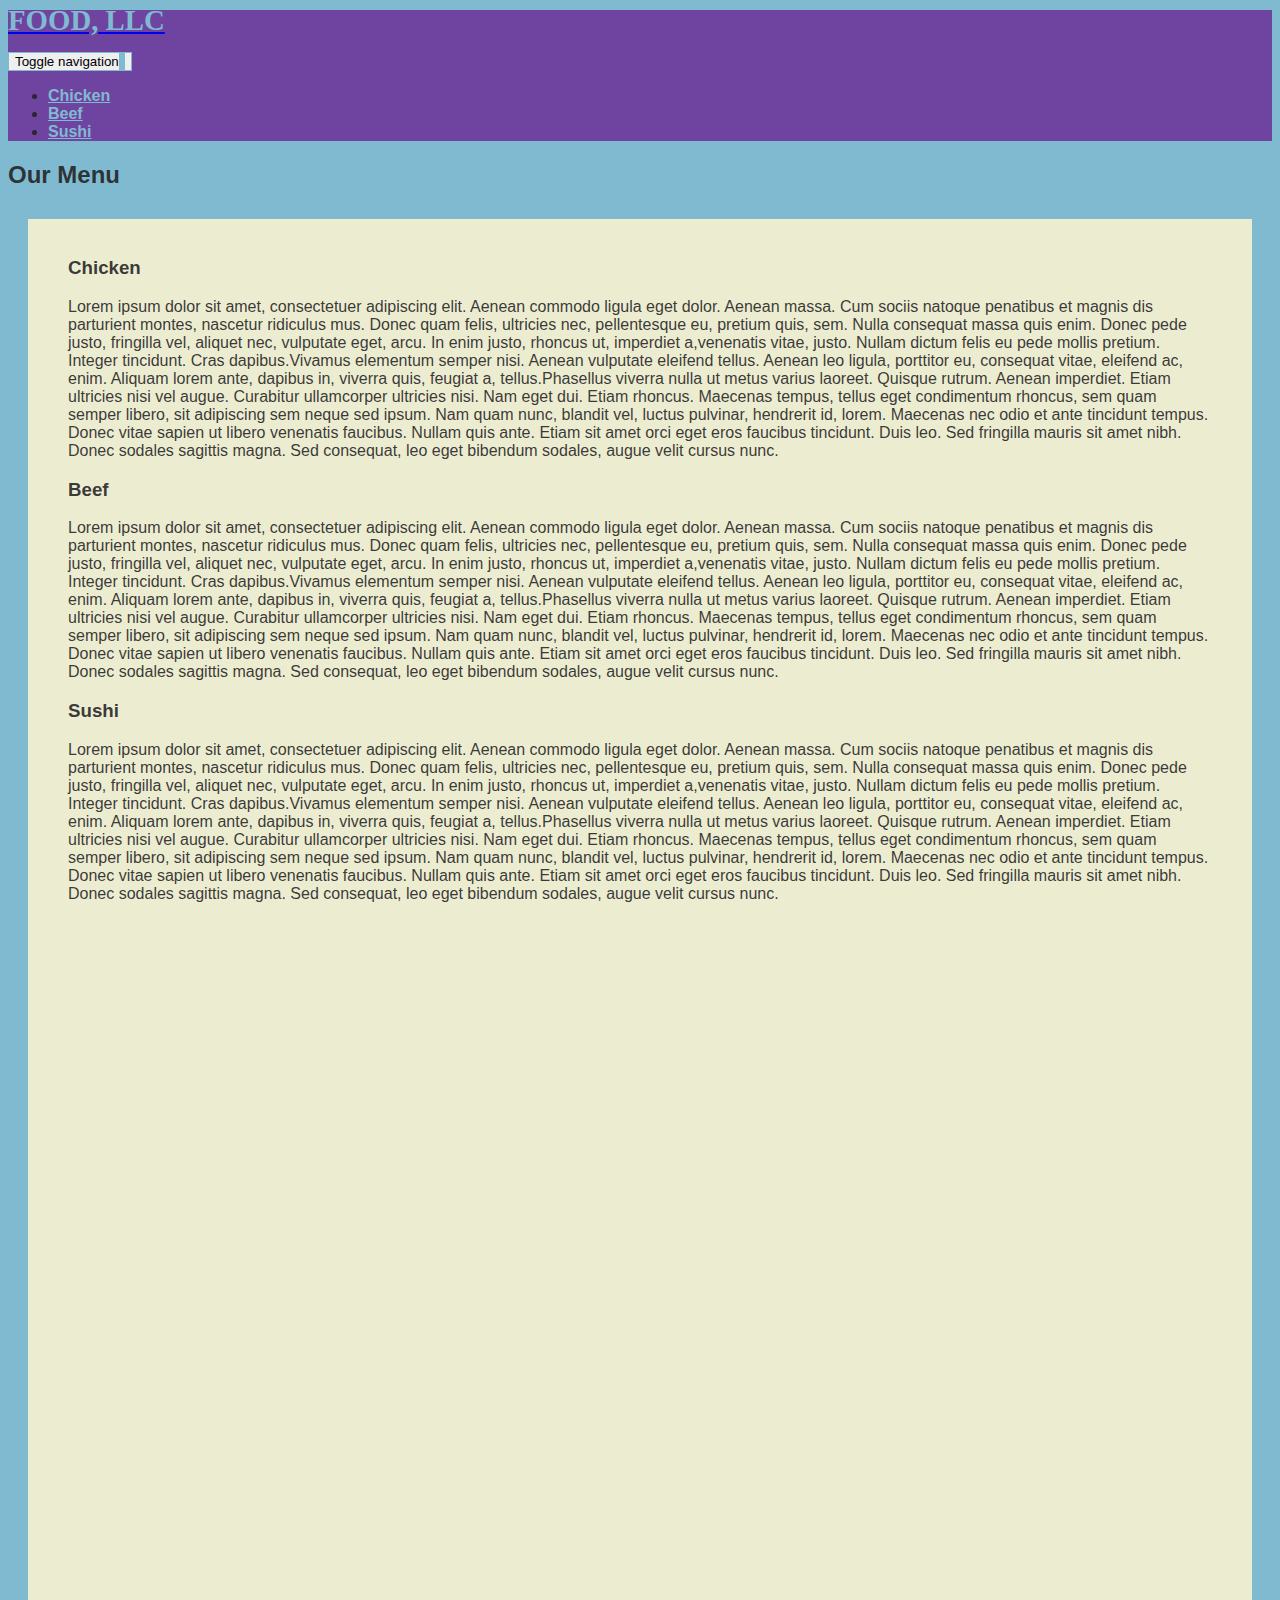
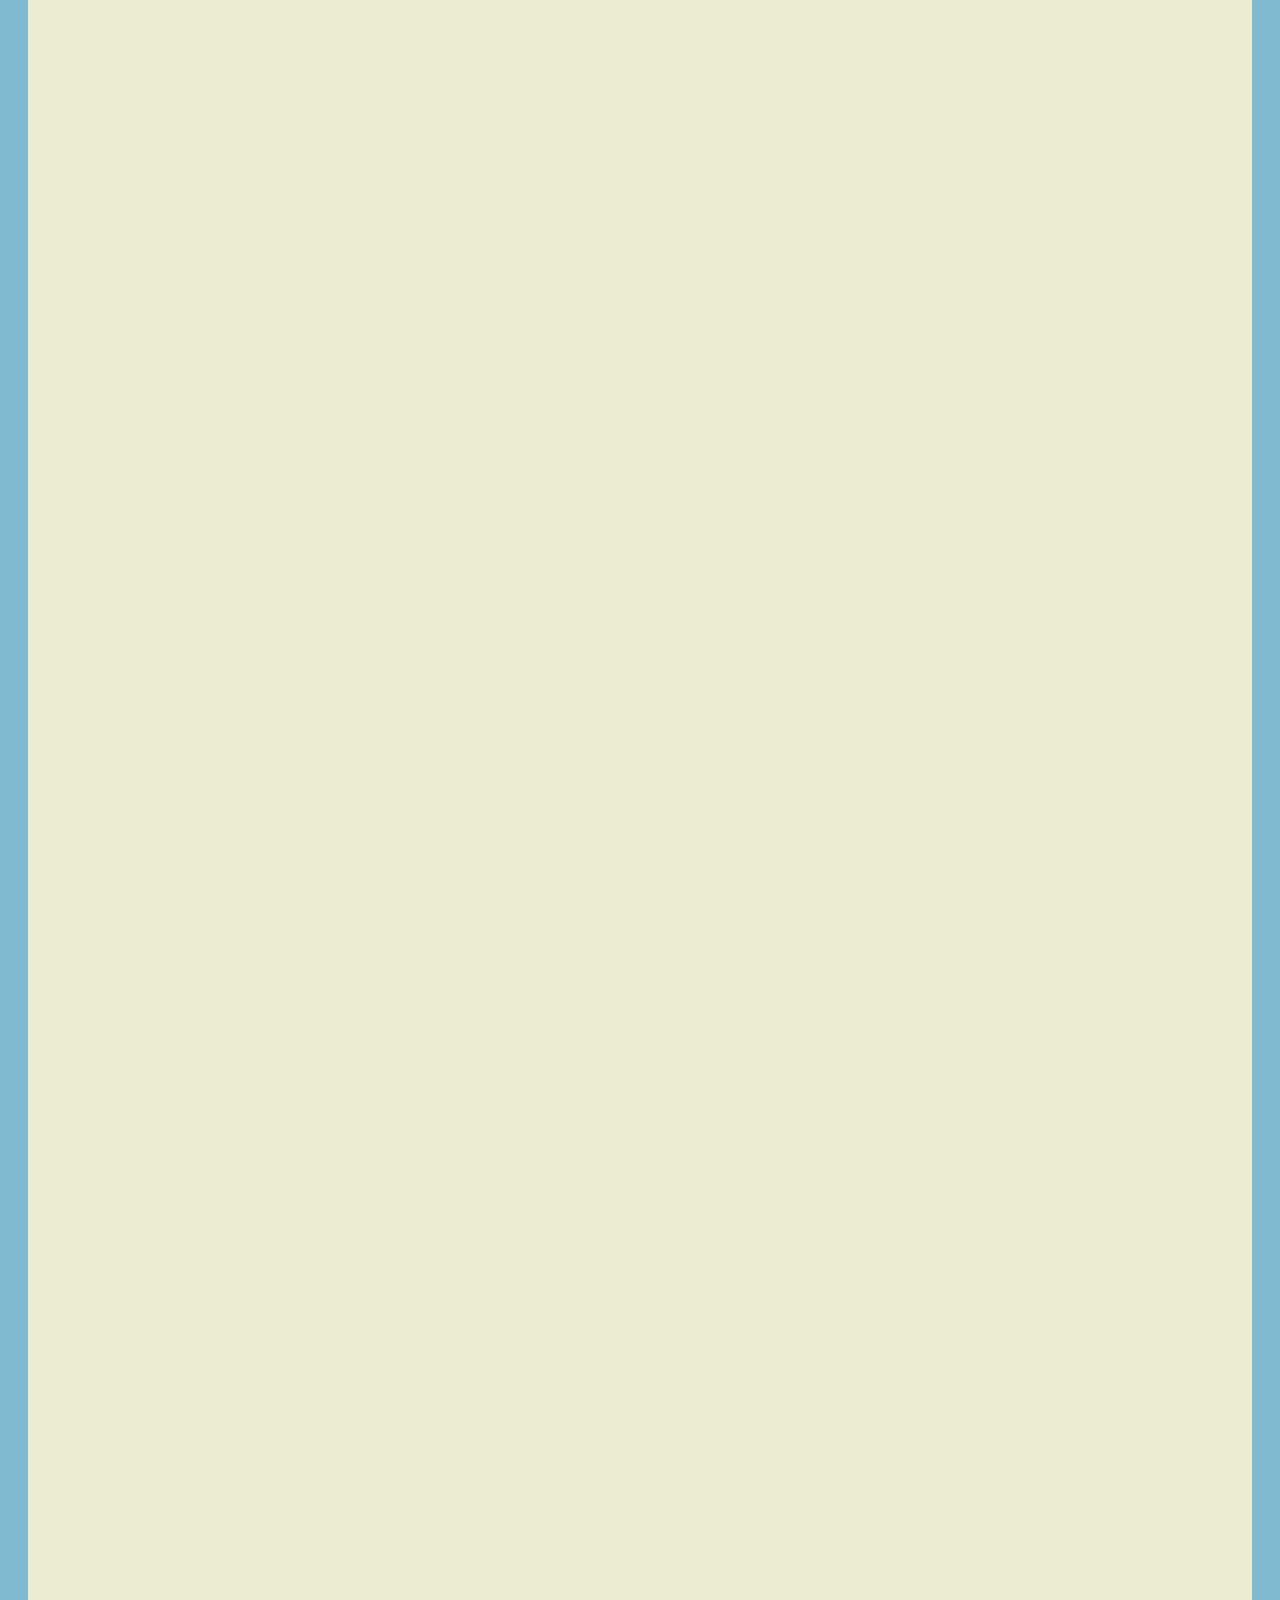
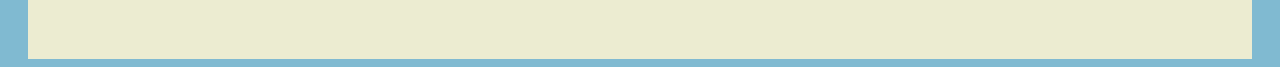
==== module3_solution/index.html @ 7923563a "Module 3." ====
<!doctype html>
<html lang="en">

<head>
	<meta charset="utf-8">
	<meta http-equiv="X-UA-Compatible" content="IE=edge">
	<meta name="viewport" content="width=device-width, initial-scale=1">
	<title>Module 3 Solution</title>
	<link rel="stylesheet" href="css/bootstrap.min.css">
	<link rel="stylesheet" href="css/styles.css">
</head>

<body>
	<header>
		<nav id="header-nav" class="navbar navbar-default">
			<div class="container">
				<div class="navbar-header">
					<div class="navbar-brand">
						<a href="index.html">
							<h1>Food, LLC</h1>
						</a>
					</div>

					<button type="button" class="navbar-toggle collapsed" data-toggle="collapse" data-target="#collapsable-nav"
					 aria-expanded="false">
						<span class="sr-only">Toggle navigation</span>
						<span class="icon-bar"></span>
						<span class="icon-bar"></span>
						<span class="icon-bar"></span>
					</button>
				</div>

				<div id="collapsable-nav" class="collapse navbar-collapse">
					<ul id="nav-list" class="nav navbar-nav visible-xs">
						<li><a href="#chicken" class="text-center">Chicken</a></li>
						<li><a href="#beef" class="text-center">Beef</a></li>
						<li><a href="#sushi" class="text-center">Sushi</a></li>
					</ul>
				</div><!-- .collapse .navbar-collapse -->
			</div><!-- .container -->
		</nav><!-- #header-nav -->
	</header>

	<div id="main-content" class="container">
		<h2 id="page-title" class="text-center">Our Menu</h2>
		<section class="row">
			<div id="main-text" class="col-xs-12">
				<div class="text-background">
					<h3 id="chicken">Chicken</h3>
					<p>Lorem ipsum dolor sit amet, consectetuer adipiscing elit. Aenean commodo ligula eget dolor.
						Aenean
						massa. Cum sociis natoque penatibus et magnis dis parturient montes, nascetur ridiculus mus.
						Donec
						quam
						felis, ultricies nec, pellentesque eu, pretium quis, sem. Nulla consequat massa quis enim.
						Donec
						pede
						justo, fringilla vel, aliquet nec, vulputate eget, arcu. In enim justo, rhoncus ut, imperdiet
						a,venenatis vitae, justo. Nullam dictum felis eu pede mollis pretium. Integer tincidunt. Cras
						dapibus.Vivamus elementum semper nisi. Aenean vulputate eleifend tellus. Aenean leo ligula,
						porttitor
						eu,
						consequat vitae, eleifend ac, enim. Aliquam lorem ante, dapibus in, viverra quis, feugiat a,
						tellus.Phasellus viverra nulla ut metus varius laoreet. Quisque rutrum. Aenean imperdiet. Etiam
						ultricies nisi vel augue. Curabitur ullamcorper ultricies nisi. Nam eget dui. Etiam rhoncus.
						Maecenas
						tempus, tellus eget condimentum rhoncus, sem quam semper libero, sit adipiscing sem neque sed
						ipsum.
						Nam quam nunc, blandit vel, luctus pulvinar, hendrerit id, lorem. Maecenas nec odio et ante
						tincidunt
						tempus. Donec vitae sapien ut libero venenatis faucibus. Nullam quis ante. Etiam sit amet orci
						eget
						eros
						faucibus tincidunt. Duis leo. Sed fringilla mauris sit amet nibh. Donec sodales sagittis magna.
						Sed
						consequat, leo eget bibendum sodales, augue velit cursus nunc.
					</p>
					<h3 id="beef">Beef</h3>
					<p>Lorem ipsum dolor sit amet, consectetuer adipiscing elit. Aenean commodo ligula eget dolor.
						Aenean
						massa. Cum sociis natoque penatibus et magnis dis parturient montes, nascetur ridiculus mus.
						Donec
						quam
						felis, ultricies nec, pellentesque eu, pretium quis, sem. Nulla consequat massa quis enim.
						Donec
						pede
						justo, fringilla vel, aliquet nec, vulputate eget, arcu. In enim justo, rhoncus ut, imperdiet
						a,venenatis vitae, justo. Nullam dictum felis eu pede mollis pretium. Integer tincidunt. Cras
						dapibus.Vivamus elementum semper nisi. Aenean vulputate eleifend tellus. Aenean leo ligula,
						porttitor
						eu,
						consequat vitae, eleifend ac, enim. Aliquam lorem ante, dapibus in, viverra quis, feugiat a,
						tellus.Phasellus viverra nulla ut metus varius laoreet. Quisque rutrum. Aenean imperdiet. Etiam
						ultricies nisi vel augue. Curabitur ullamcorper ultricies nisi. Nam eget dui. Etiam rhoncus.
						Maecenas
						tempus, tellus eget condimentum rhoncus, sem quam semper libero, sit adipiscing sem neque sed
						ipsum.
						Nam quam nunc, blandit vel, luctus pulvinar, hendrerit id, lorem. Maecenas nec odio et ante
						tincidunt
						tempus. Donec vitae sapien ut libero venenatis faucibus. Nullam quis ante. Etiam sit amet orci
						eget
						eros
						faucibus tincidunt. Duis leo. Sed fringilla mauris sit amet nibh. Donec sodales sagittis magna.
						Sed
						consequat, leo eget bibendum sodales, augue velit cursus nunc.
					</p>
					<h3 id="sushi">Sushi</h3>
					<p>Lorem ipsum dolor sit amet, consectetuer adipiscing elit. Aenean commodo ligula eget dolor.
						Aenean
						massa. Cum sociis natoque penatibus et magnis dis parturient montes, nascetur ridiculus mus.
						Donec
						quam
						felis, ultricies nec, pellentesque eu, pretium quis, sem. Nulla consequat massa quis enim.
						Donec
						pede
						justo, fringilla vel, aliquet nec, vulputate eget, arcu. In enim justo, rhoncus ut, imperdiet
						a,venenatis vitae, justo. Nullam dictum felis eu pede mollis pretium. Integer tincidunt. Cras
						dapibus.Vivamus elementum semper nisi. Aenean vulputate eleifend tellus. Aenean leo ligula,
						porttitor
						eu,
						consequat vitae, eleifend ac, enim. Aliquam lorem ante, dapibus in, viverra quis, feugiat a,
						tellus.Phasellus viverra nulla ut metus varius laoreet. Quisque rutrum. Aenean imperdiet. Etiam
						ultricies nisi vel augue. Curabitur ullamcorper ultricies nisi. Nam eget dui. Etiam rhoncus.
						Maecenas
						tempus, tellus eget condimentum rhoncus, sem quam semper libero, sit adipiscing sem neque sed
						ipsum.
						Nam quam nunc, blandit vel, luctus pulvinar, hendrerit id, lorem. Maecenas nec odio et ante
						tincidunt
						tempus. Donec vitae sapien ut libero venenatis faucibus. Nullam quis ante. Etiam sit amet orci
						eget
						eros
						faucibus tincidunt. Duis leo. Sed fringilla mauris sit amet nibh. Donec sodales sagittis magna.
						Sed
						consequat, leo eget bibendum sodales, augue velit cursus nunc.
					</p>
				</div>
			</div>
		</section>
	</div>

	<script src="js/jquery-2.1.4.min.js"></script>
	<script src="js/bootstrap.min.js"></script>
</body>

</html>
---- module3_solution/css/styles.css ----
body {
  font-size: 16px;
  color: rgba(34, 33, 33, 0.884);
  background-color: #80bad1;
  font-family: 'Segoe UI', Tahoma, Geneva, Verdana, sans-serif
}

#header-nav {
  background-color: #6f44a0;
  border-radius: 0;
  border: 0;
  min-height: 70px;
}

.navbar-brand h1 {
  font-family: 'Lora', serif;
  color: #80bad1;
  font-size: 1.8em;
  text-transform: uppercase;
  font-weight: bold;
  margin-top: 10px;
  margin-bottom: 20px;
  line-height: .75;
}

.navbar-brand a:hover, .navbar-brand a:focus {
  text-decoration: none;
}

#nav-list a {
  color: #80bad1;
  font-weight: bold;
}

#nav-list a:hover {
  background: rgb(236, 236, 209);
}

.navbar-header button.navbar-toggle, .navbar-header .icon-bar {
  border: 1px solid #80bad1;
}

.navbar-header button.navbar-toggle {
  clear: both;
  margin-top: -30px;
}

#page-title {
  font-weight: bold;
  margin-bottom: 30px;
}

#main-text {
  padding-left: 20px;
  padding-right: 20px;
}

.text-background {
  height: 3000px;
  padding: 20px 40px 20px 40px;
  background-color: rgb(236, 236, 209);
  overflow: hidden;
}

h3 {
  font-weight: bold;
}
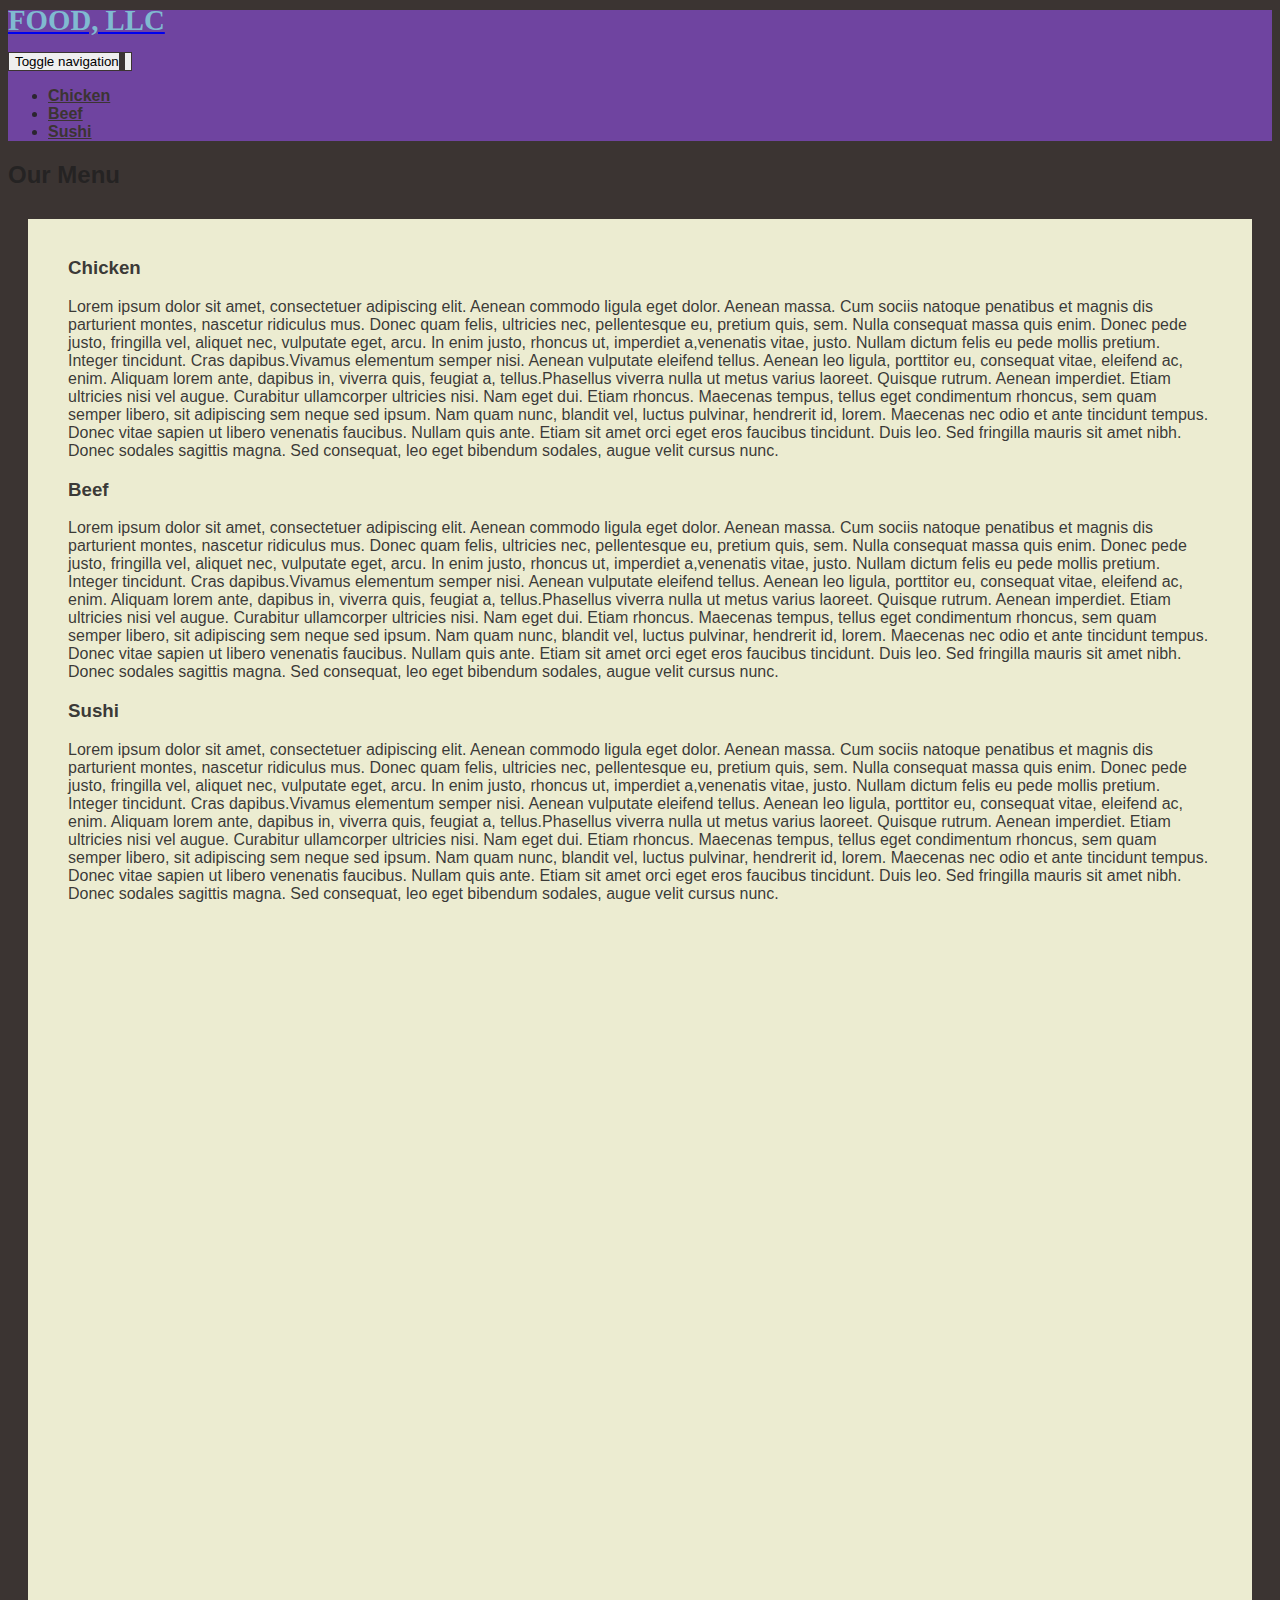
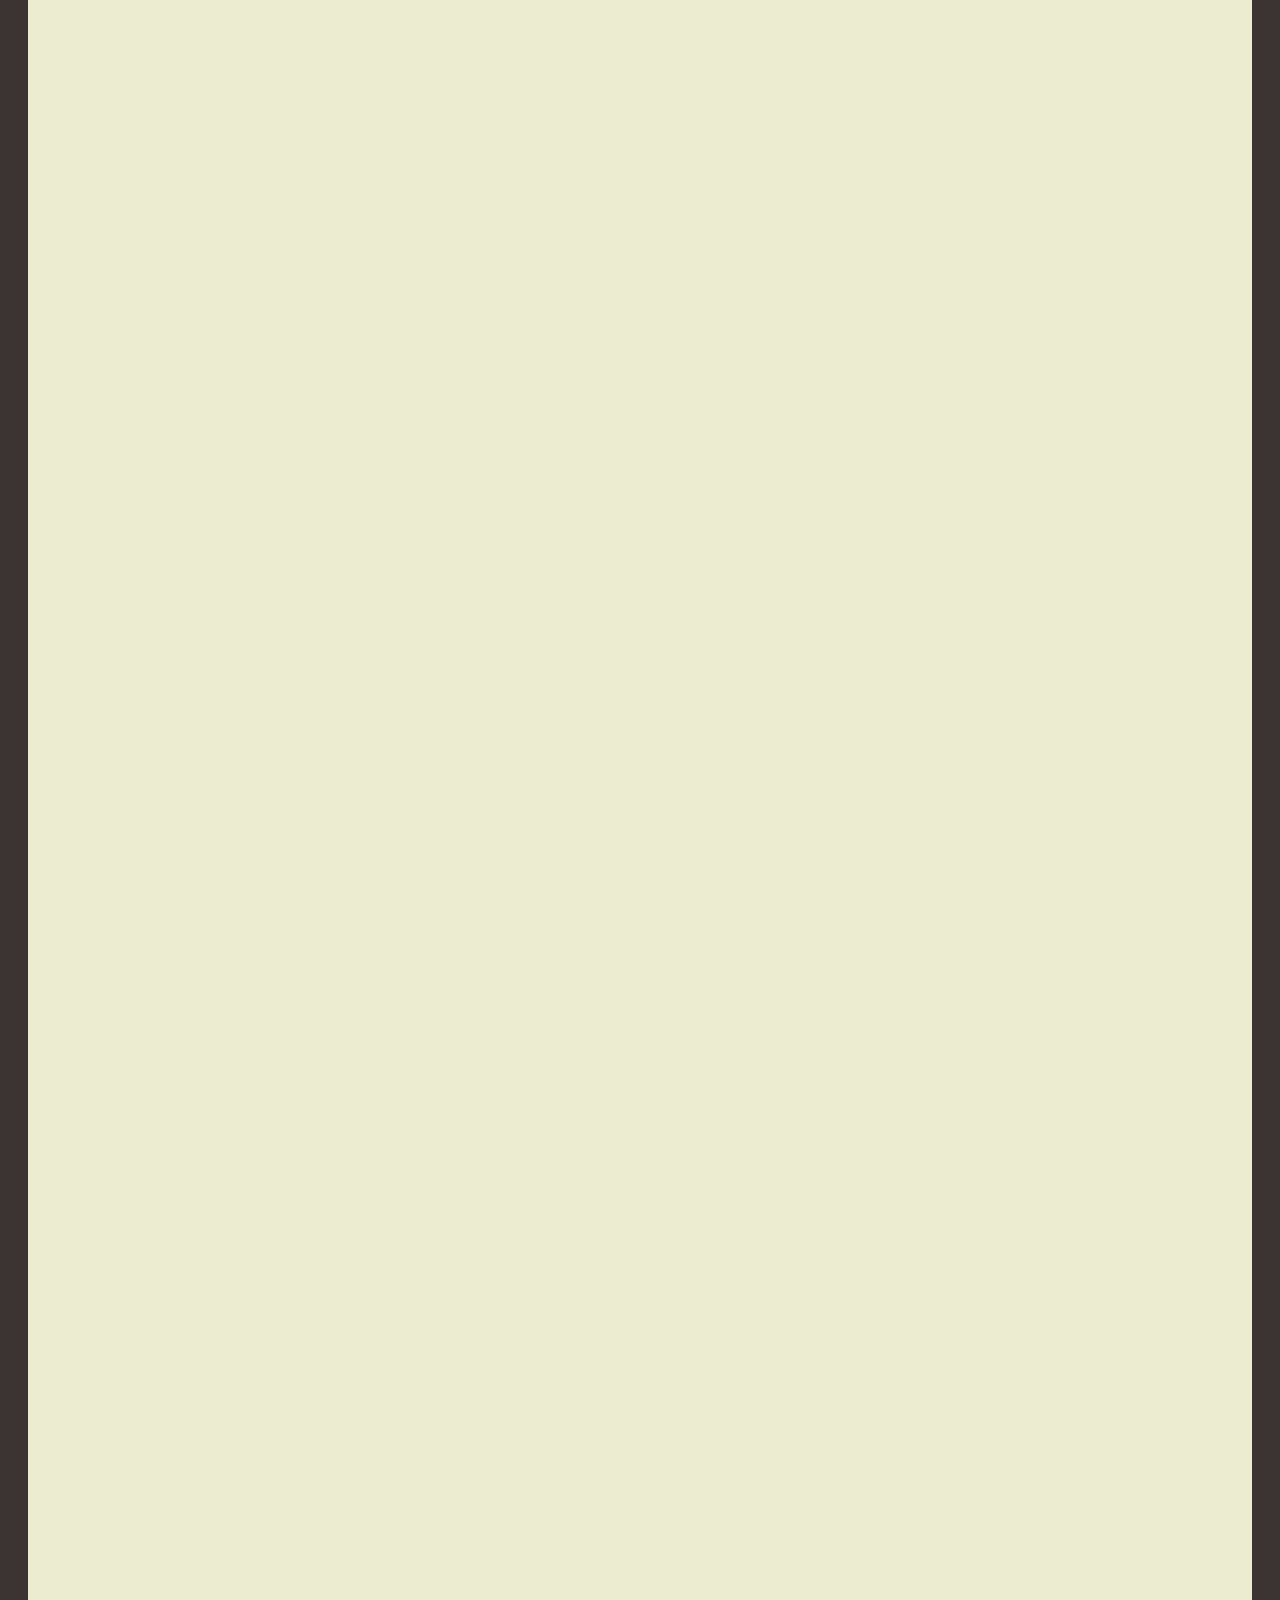
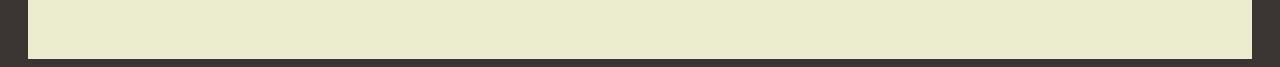
==== commit 3d59344e: "Module 3." ====
--- a/module3_solution/index.html
+++ b/module3_solution/index.html
@@ -6,7 +6,7 @@
 	<meta http-equiv="X-UA-Compatible" content="IE=edge">
 	<meta name="viewport" content="width=device-width, initial-scale=1">
 	<title>Module 3 Solution</title>
-	<link rel="stylesheet" href="css/bootstrap.min.css">
+	<link rel="stylesheet" href="lectur25/css/bootstrap.min.css">
 	<link rel="stylesheet" href="css/styles.css">
 </head>
 
--- a/module3_solution/css/styles.css
+++ b/module3_solution/css/styles.css
@@ -1,7 +1,7 @@
 body {
   font-size: 16px;
   color: rgba(34, 33, 33, 0.884);
-  background-color: #80bad1;
+  background-color: #3B3432;
   font-family: 'Segoe UI', Tahoma, Geneva, Verdana, sans-serif
 }
 
@@ -28,7 +28,7 @@
 }
 
 #nav-list a {
-  color: #80bad1;
+  color: #3B3432;
   font-weight: bold;
 }
 
@@ -37,7 +37,7 @@
 }
 
 .navbar-header button.navbar-toggle, .navbar-header .icon-bar {
-  border: 1px solid #80bad1;
+  border: 1px solid #3B3432;
 }
 
 .navbar-header button.navbar-toggle {
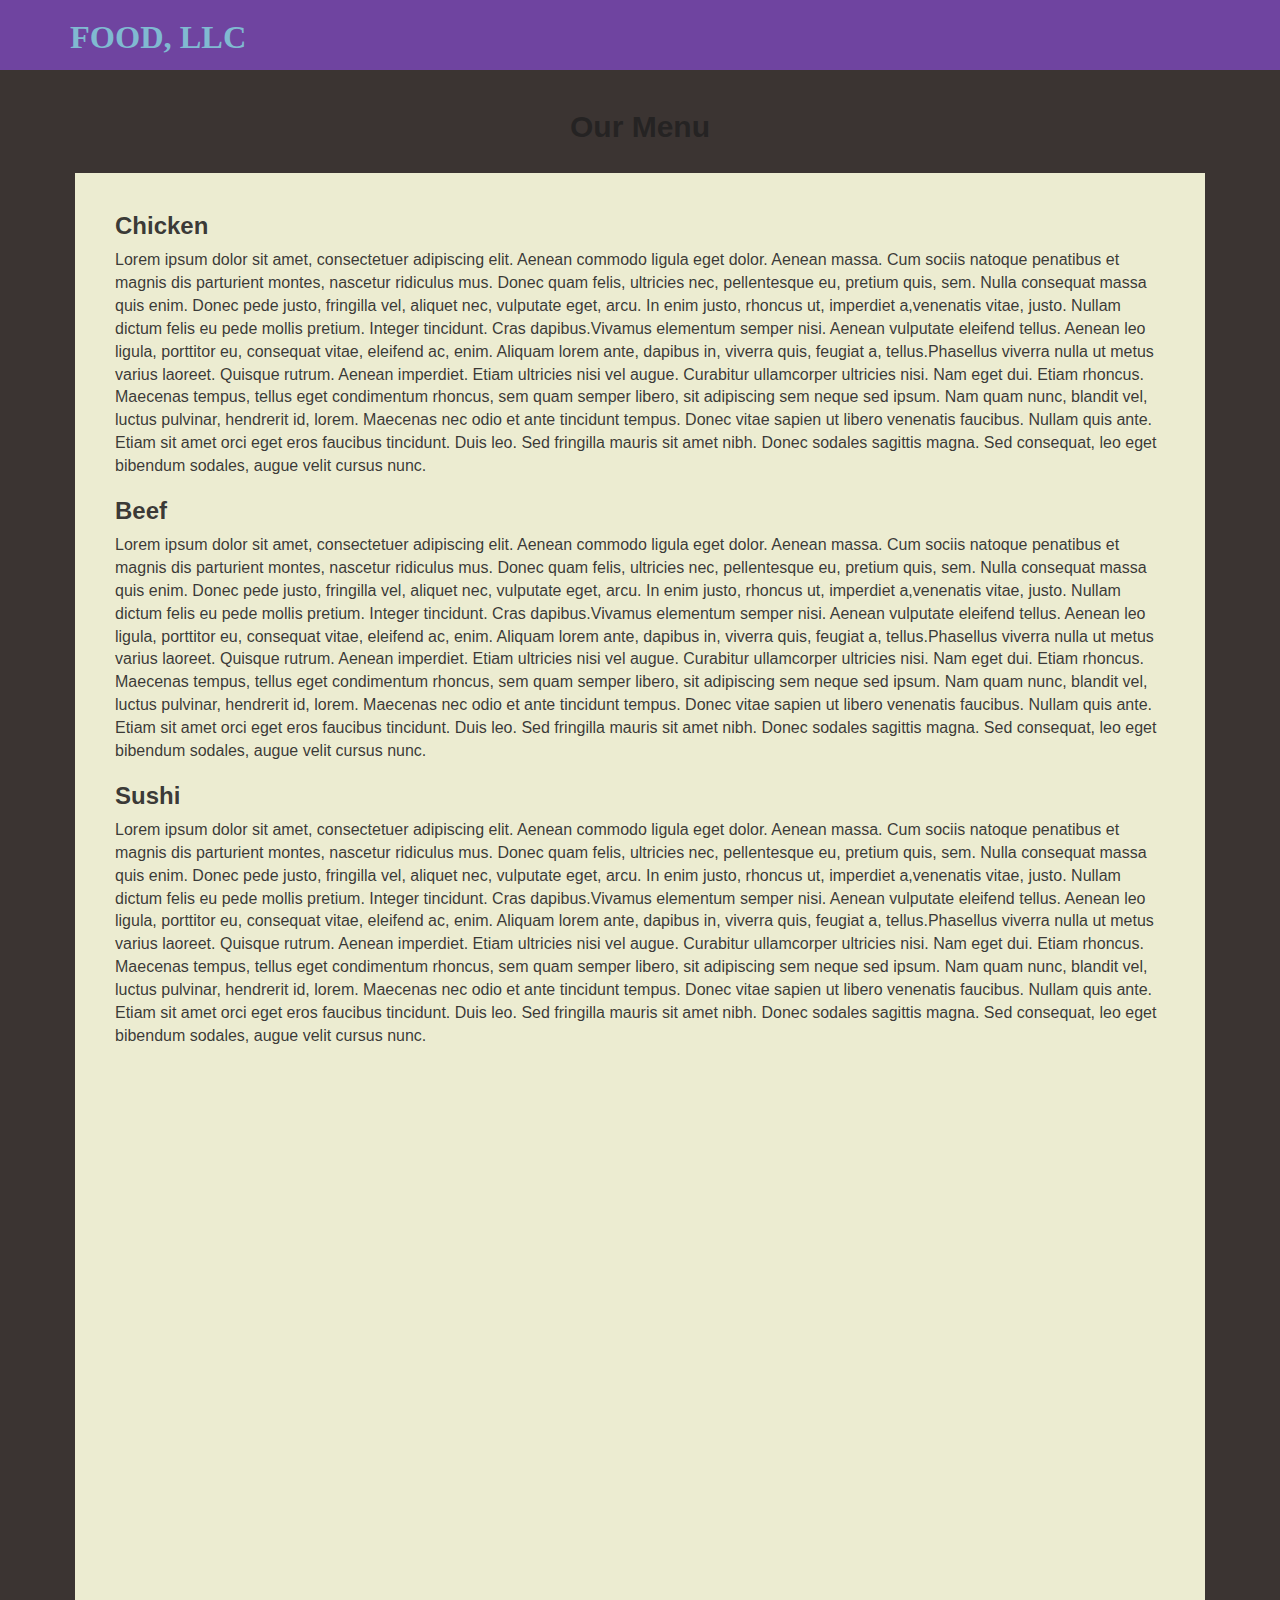
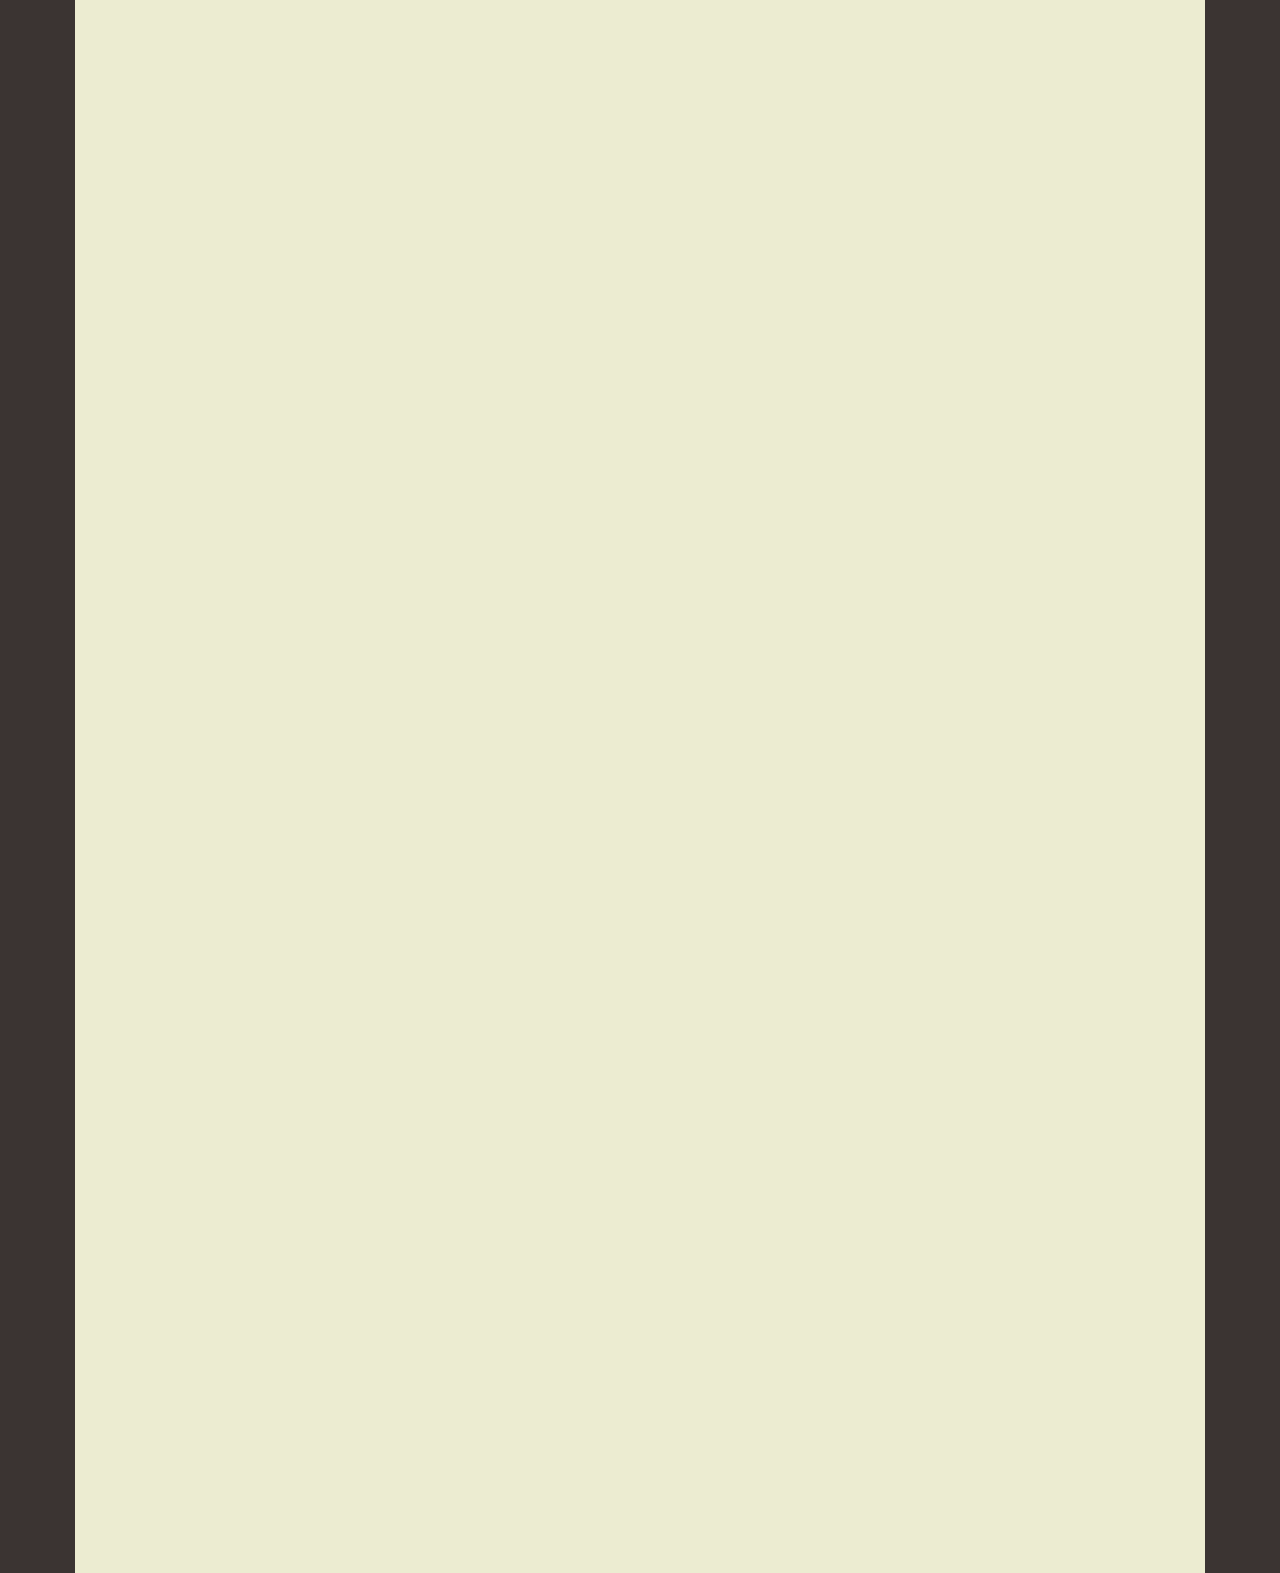
==== commit 512fd4f7: "Module 3." ====
--- a/module3_solution/index.html
+++ b/module3_solution/index.html
@@ -6,7 +6,7 @@
 	<meta http-equiv="X-UA-Compatible" content="IE=edge">
 	<meta name="viewport" content="width=device-width, initial-scale=1">
 	<title>Module 3 Solution</title>
-	<link rel="stylesheet" href="lectur25/css/bootstrap.min.css">
+	<link rel="stylesheet" href="css/bootstrap.min.css">
 	<link rel="stylesheet" href="css/styles.css">
 </head>
 
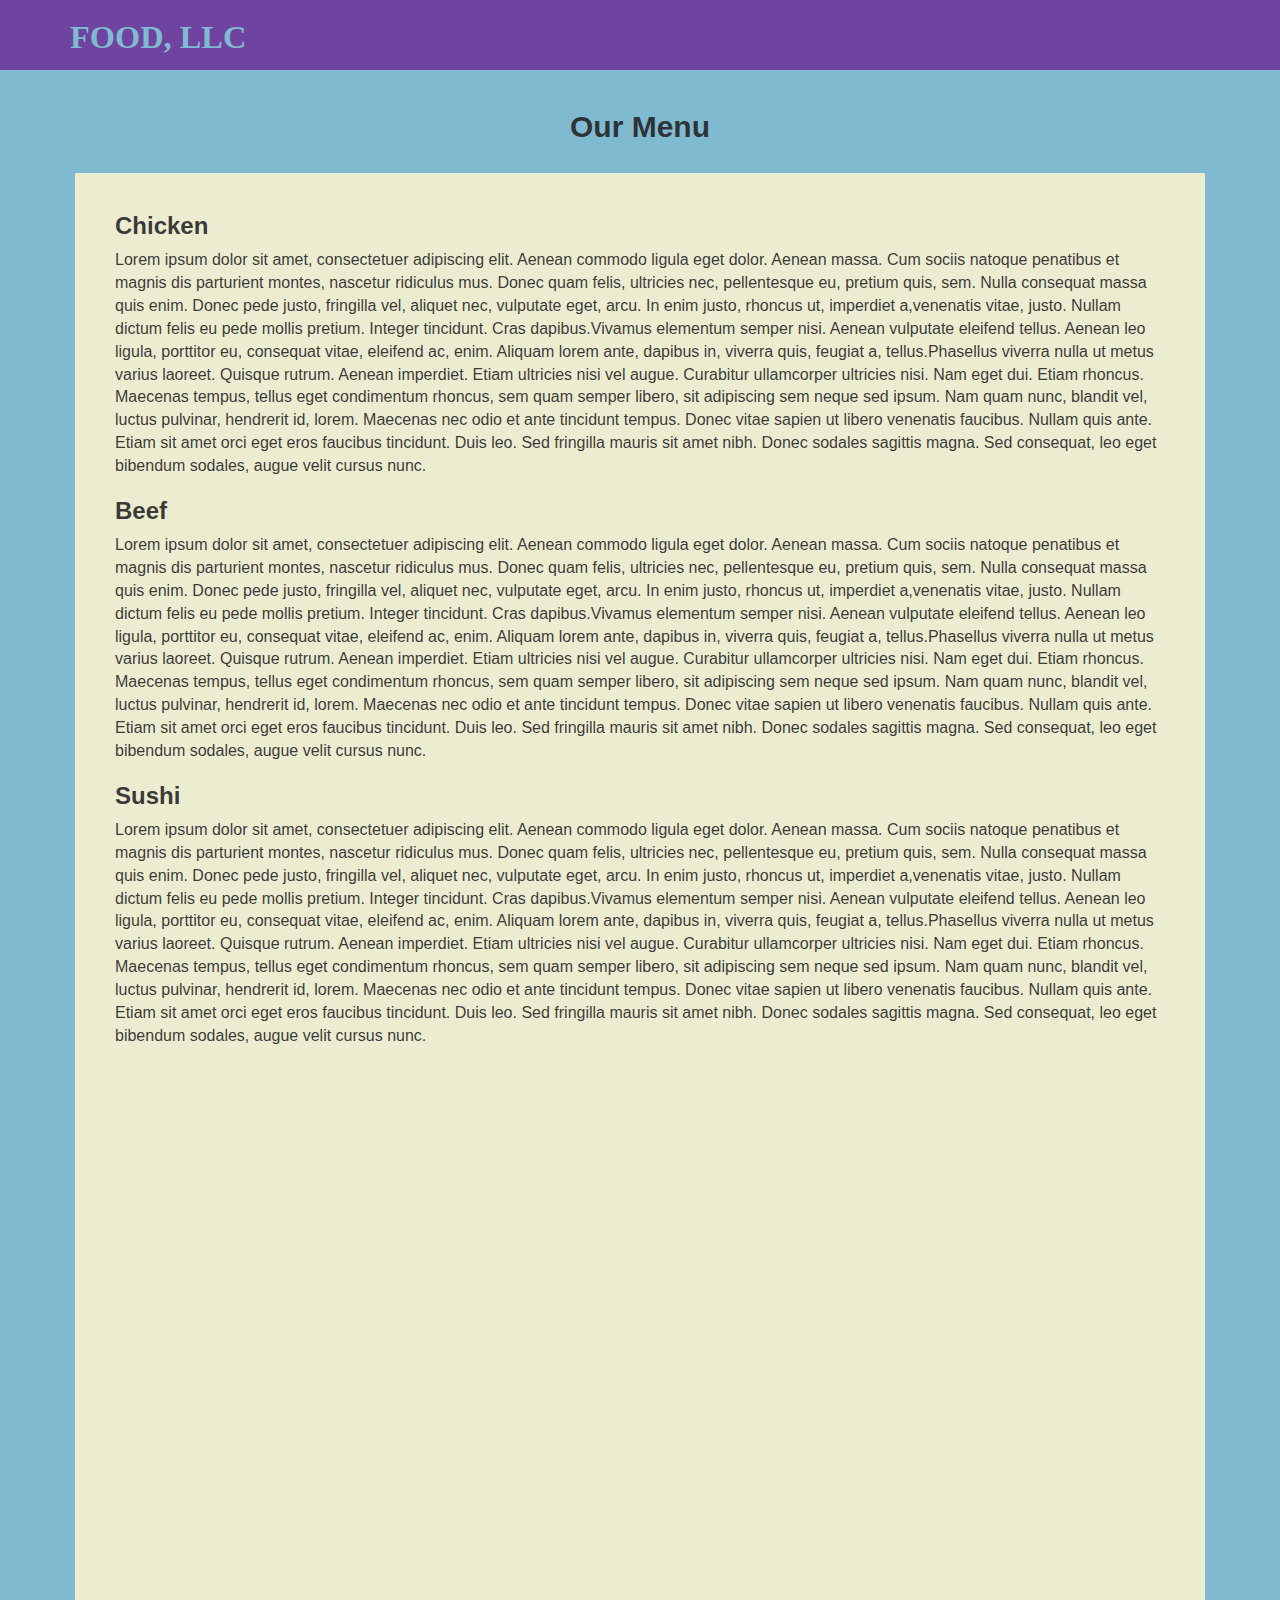
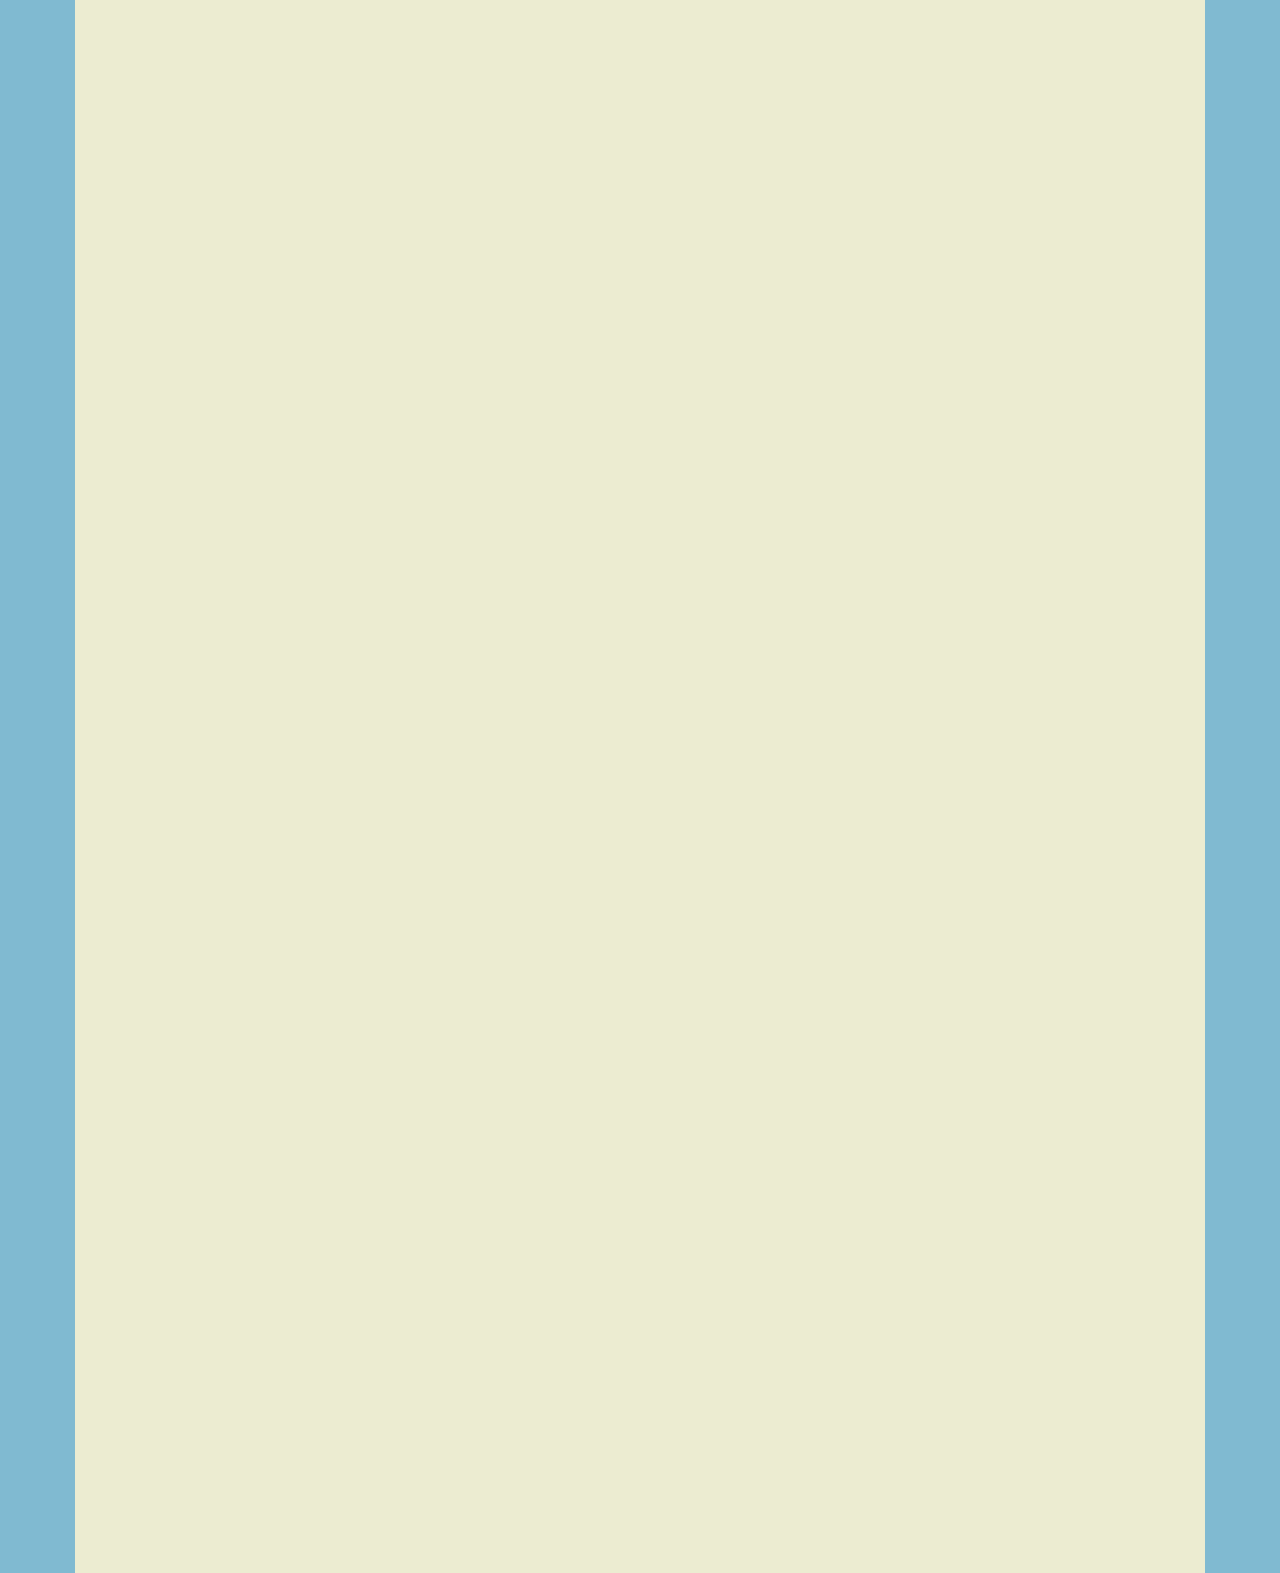
==== commit cb9da307: "updated" ====
--- a/module3_solution/index.html
+++ b/module3_solution/index.html
@@ -21,8 +21,7 @@
 						</a>
 					</div>
 
-					<button type="button" class="navbar-toggle collapsed" data-toggle="collapse" data-target="#collapsable-nav"
-					 aria-expanded="false">
+					<button type="button" class="navbar-toggle collapsed" data-toggle="collapse" data-target="#collapsable-nav" aria-expanded="false">
 						<span class="sr-only">Toggle navigation</span>
 						<span class="icon-bar"></span>
 						<span class="icon-bar"></span>
--- a/module3_solution/css/styles.css
+++ b/module3_solution/css/styles.css
@@ -1,7 +1,7 @@
 body {
   font-size: 16px;
   color: rgba(34, 33, 33, 0.884);
-  background-color: #3B3432;
+  background-color: #80bad1;
   font-family: 'Segoe UI', Tahoma, Geneva, Verdana, sans-serif
 }
 
@@ -28,7 +28,7 @@
 }
 
 #nav-list a {
-  color: #3B3432;
+  color: #80bad1;
   font-weight: bold;
 }
 
@@ -37,7 +37,7 @@
 }
 
 .navbar-header button.navbar-toggle, .navbar-header .icon-bar {
-  border: 1px solid #3B3432;
+  border: 1px solid #80bad1;
 }
 
 .navbar-header button.navbar-toggle {
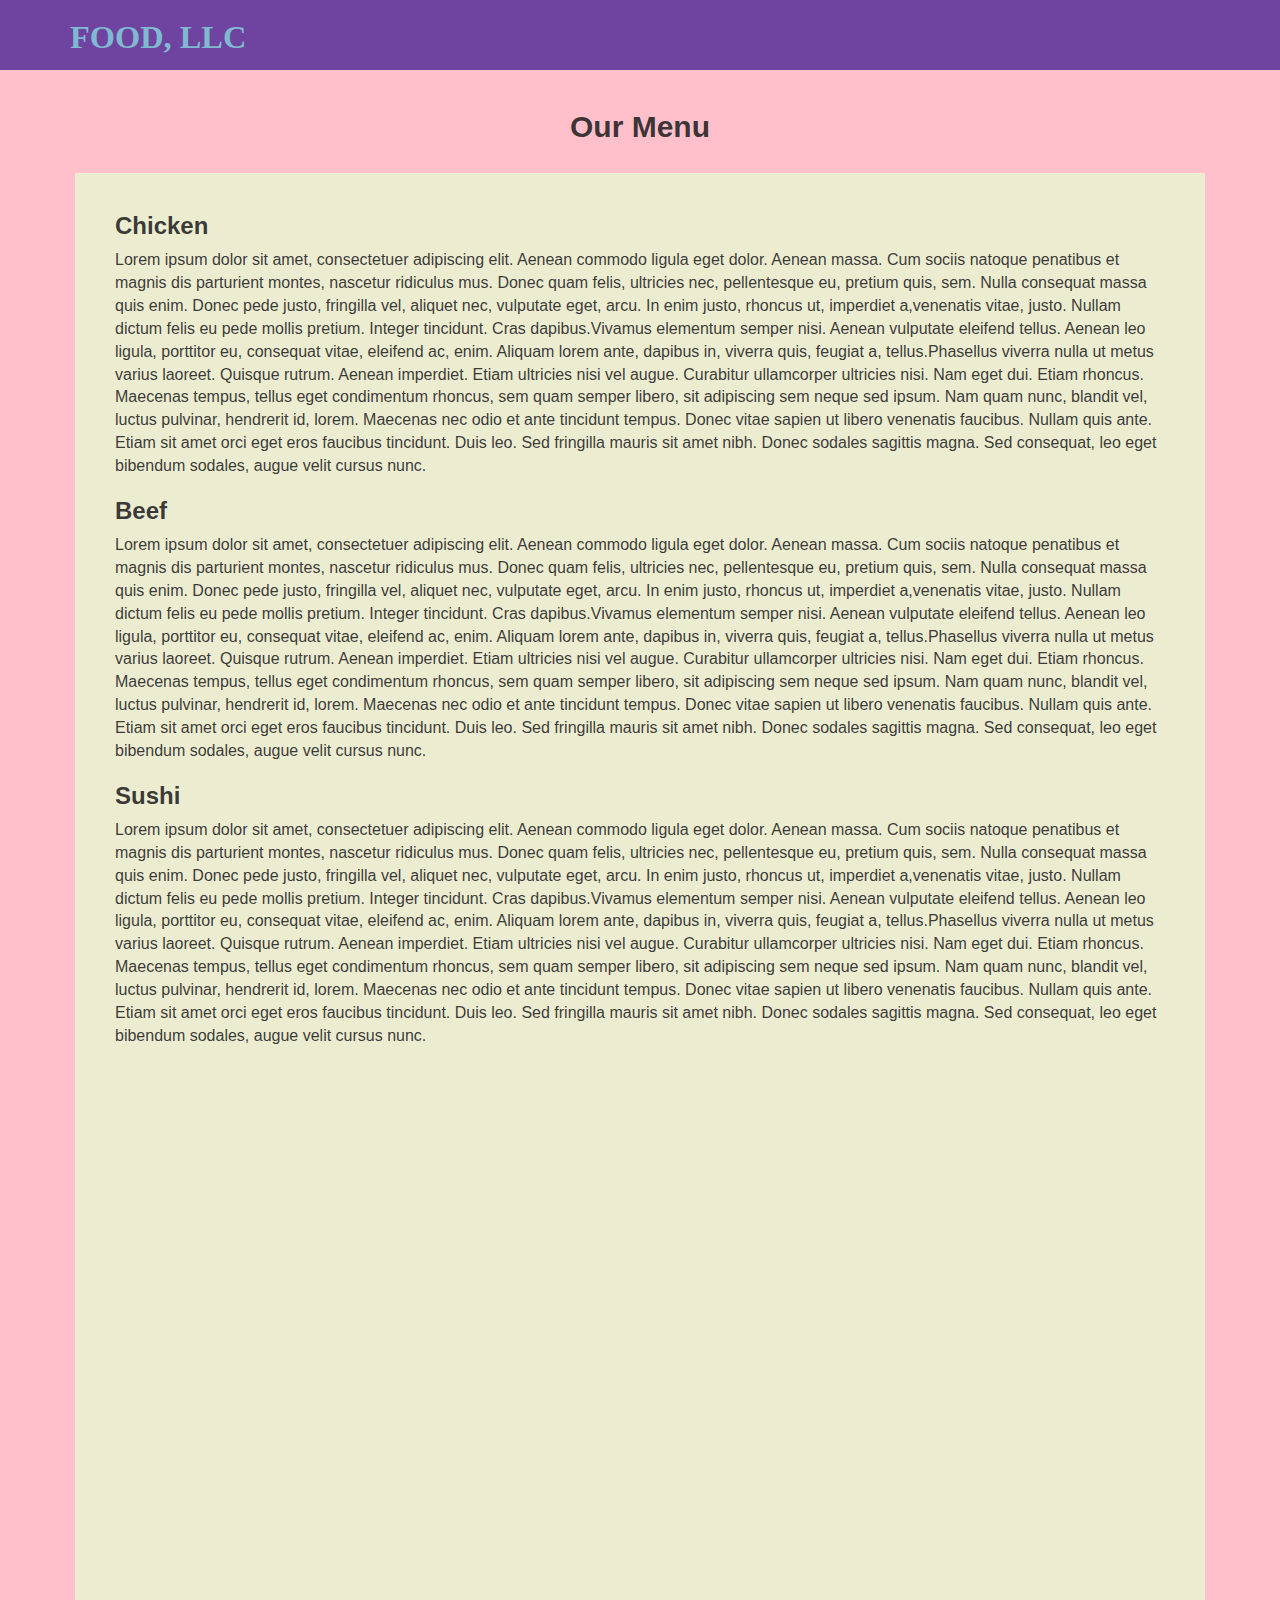
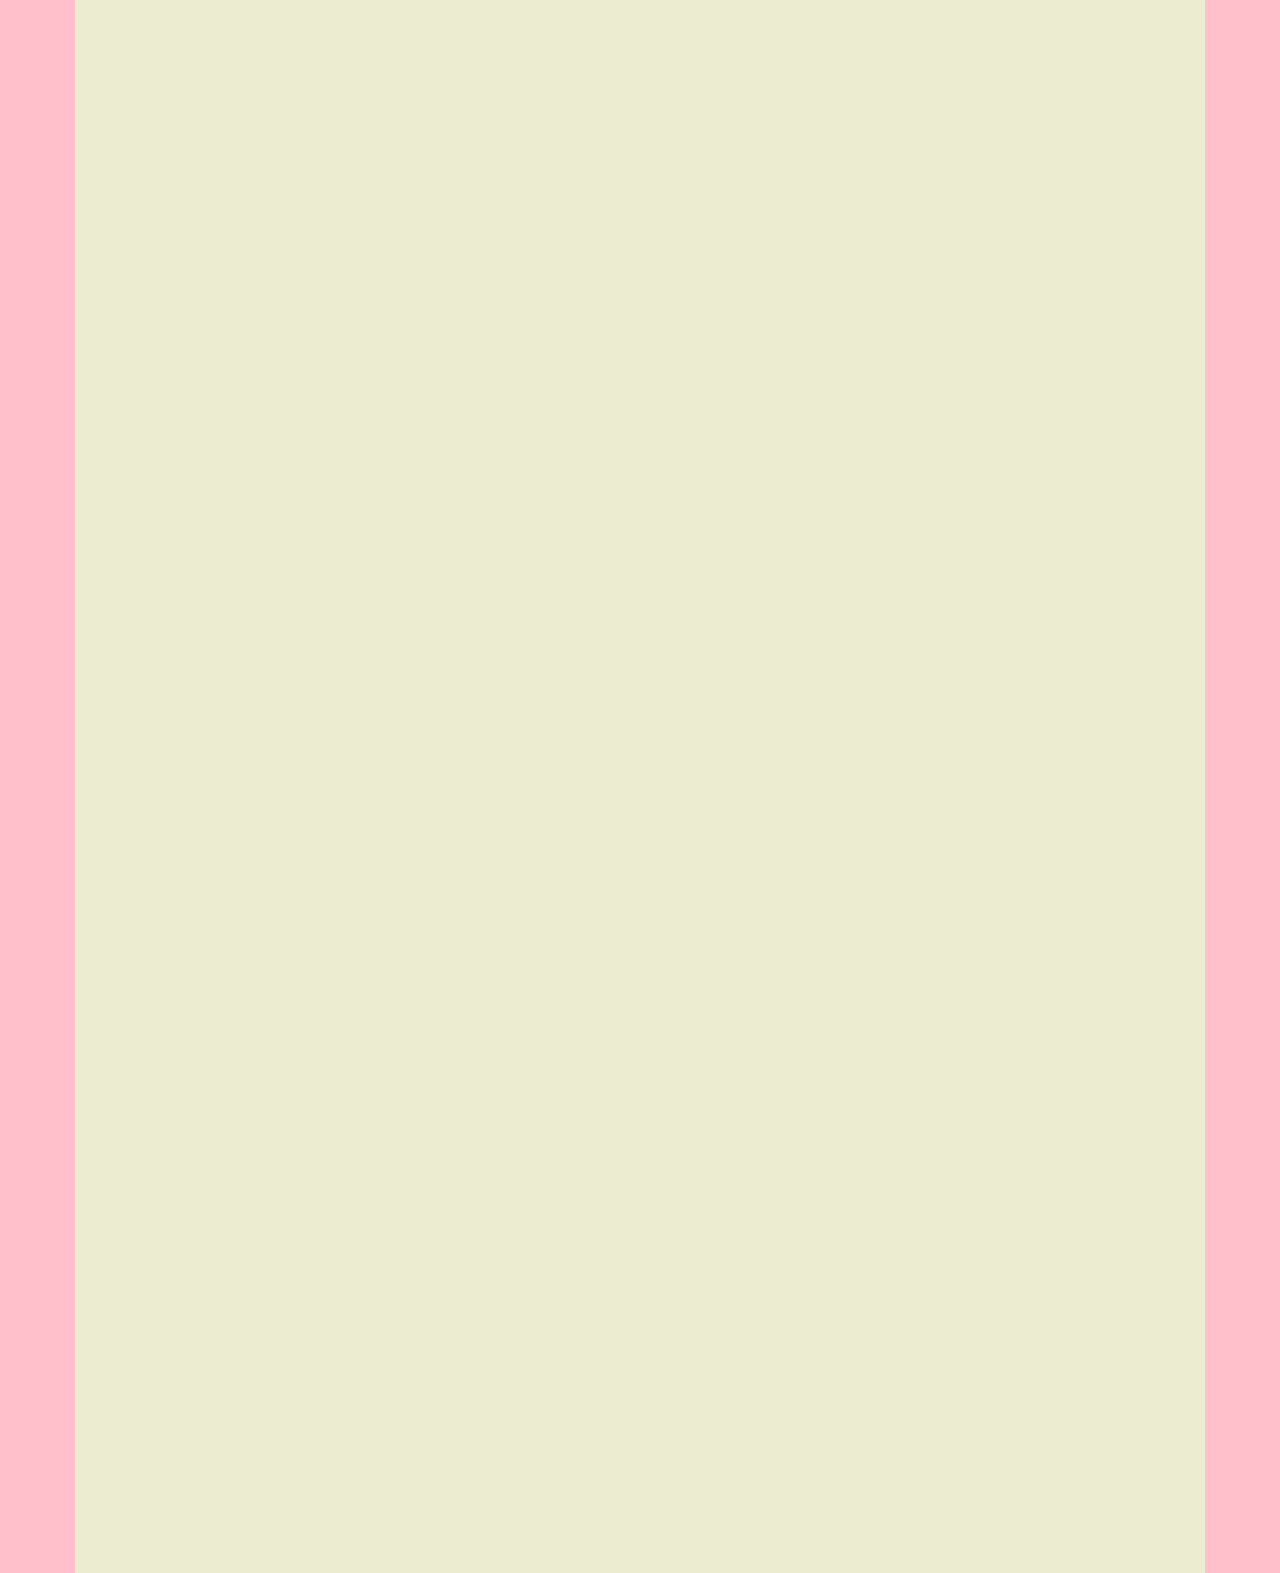
==== commit 00d61c7a: "updated" ====
--- a/module3_solution/css/styles.css
+++ b/module3_solution/css/styles.css
@@ -1,7 +1,7 @@
 body {
   font-size: 16px;
   color: rgba(34, 33, 33, 0.884);
-  background-color: #80bad1;
+  background-color: pink;
   font-family: 'Segoe UI', Tahoma, Geneva, Verdana, sans-serif
 }
 
@@ -28,7 +28,7 @@
 }
 
 #nav-list a {
-  color: #80bad1;
+  color: pink;
   font-weight: bold;
 }
 
@@ -37,7 +37,7 @@
 }
 
 .navbar-header button.navbar-toggle, .navbar-header .icon-bar {
-  border: 1px solid #80bad1;
+  border: 1px solid pink;
 }
 
 .navbar-header button.navbar-toggle {
